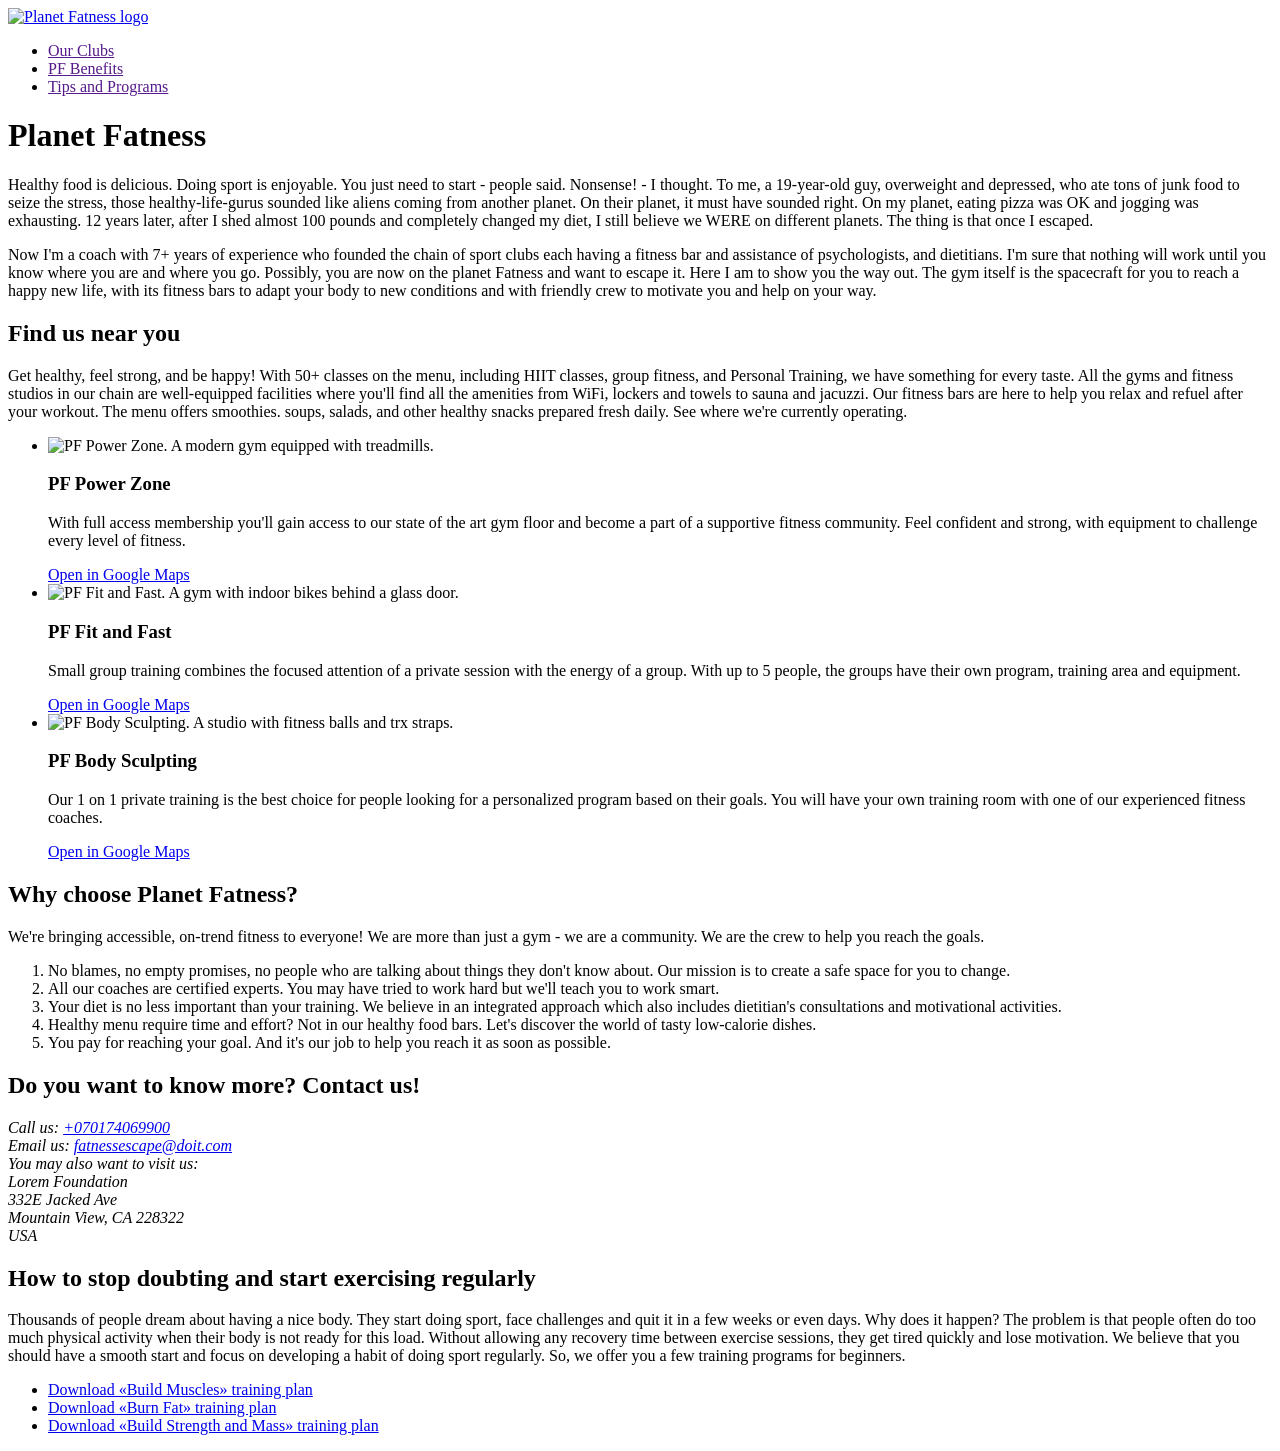
==== autocheck-gym.html @ b7c95a1e "feat: gym header nav" ====
<!doctype html>
<html lang="en">
  <head>
    <meta charset="UTF-8" />
    <meta name="viewport" content="width=device-width, initial-scale=1.0" />
    <title>Planet Fatness</title>
  </head>
  <body>
    <header>
      <a href="/">
        <img
          src="https://ac.goit.global/fullstack/html-css-v2/module-1/autocheck/b04pflogo.svg"
          width="40"
          height="40"
          alt="Planet Fatness logo"
        />
      </a>
      <nav>
        <ul>
          <li><a href=""> Our Clubs </a></li>
          <li><a href=""> PF Benefits </a></li>
          <li><a href=""> Tips and Programs </a></li>
        </ul>
      </nav>
    </header>

    <h1>Planet Fatness</h1>
    <p>
      Healthy food is delicious. Doing sport is enjoyable. You just need to
      start - people said. Nonsense! - I thought. To me, a 19-year-old guy,
      overweight and depressed, who ate tons of junk food to seize the stress,
      those healthy-life-gurus sounded like aliens coming from another planet.
      On their planet, it must have sounded right. On my planet, eating pizza
      was OK and jogging was exhausting. 12 years later, after I shed almost 100
      pounds and completely changed my diet, I still believe we WERE on
      different planets. The thing is that once I escaped.
    </p>
    <p>
      Now I'm a coach with 7+ years of experience who founded the chain of sport
      clubs each having a fitness bar and assistance of psychologists, and
      dietitians. I'm sure that nothing will work until you know where you are
      and where you go. Possibly, you are now on the planet Fatness and want to
      escape it. Here I am to show you the way out. The gym itself is the
      spacecraft for you to reach a happy new life, with its fitness bars to
      adapt your body to new conditions and with friendly crew to motivate you
      and help on your way.
    </p>

    <h2>Find us near you</h2>
    <p>
      Get healthy, feel strong, and be happy! With 50+ classes on the menu,
      including HIIT classes, group fitness, and Personal Training, we have
      something for every taste. All the gyms and fitness studios in our chain
      are well-equipped facilities where you'll find all the amenities from
      WiFi, lockers and towels to sauna and jacuzzi. Our fitness bars are here
      to help you relax and refuel after your workout. The menu offers
      smoothies. soups, salads, and other healthy snacks prepared fresh daily.
      See where we're currently operating.
    </p>

    <ul>
      <li>
        <img
          src="https://ac.goit.global/fullstack/html-css-v2/module-1/autocheck/B031.jpg"
          width="320"
          alt="PF Power Zone. A modern gym equipped with treadmills."
        />
        <h3>PF Power Zone</h3>
        <p>
          With full access membership you'll gain access to our state of the art
          gym floor and become a part of a supportive fitness community. Feel
          confident and strong, with equipment to challenge every level of
          fitness.
        </p>
        <a href="https://goo.gl/maps/qBnEfK5AingPLZgb9" target="_blank">
          Open in Google Maps
        </a>
      </li>
      <li>
        <img
          src="https://ac.goit.global/fullstack/html-css-v2/module-1/autocheck/B032.jpg"
          width="320"
          alt="PF Fit and Fast. A gym with indoor bikes behind a glass door."
        />
        <h3>PF Fit and Fast</h3>
        <p>
          Small group training combines the focused attention of a private
          session with the energy of a group. With up to 5 people, the groups
          have their own program, training area and equipment.
        </p>
        <a href="https://goo.gl/maps/WZ4K6XMvHU7FkgWB7" target="_blank">
          Open in Google Maps
        </a>
      </li>
      <li>
        <img
          src="https://ac.goit.global/fullstack/html-css-v2/module-1/autocheck/B033.jpg"
          width="320"
          alt="PF Body Sculpting. A studio with fitness balls and trx straps."
        />
        <h3>PF Body Sculpting</h3>
        <p>
          Our 1 on 1 private training is the best choice for people looking for
          a personalized program based on their goals. You will have your own
          training room with one of our experienced fitness coaches.
        </p>
        <a href="https://goo.gl/maps/UZqkiUqS6eWL5DJd7" target="_blank">
          Open in Google Maps
        </a>
      </li>
    </ul>

    <h2>Why choose Planet Fatness?</h2>
    <p>
      We're bringing accessible, on-trend fitness to everyone! We are more than
      just a gym - we are a community. We are the crew to help you reach the
      goals.
    </p>
    <ol>
      <li>
        No blames, no empty promises, no people who are talking about things
        they don't know about. Our mission is to create a safe space for you to
        change.
      </li>
      <li>
        All our coaches are certified experts. You may have tried to work hard
        but we'll teach you to work smart.
      </li>
      <li>
        Your diet is no less important than your training. We believe in an
        integrated approach which also includes dietitian's consultations and
        motivational activities.
      </li>
      <li>
        Healthy menu require time and effort? Not in our healthy food bars.
        Let's discover the world of tasty low-calorie dishes.
      </li>
      <li>
        You pay for reaching your goal. And it's our job to help you reach it as
        soon as possible.
      </li>
    </ol>

    <h2>Do you want to know more? Contact us!</h2>
    <address>
      Call us: <a href="tel:+070174069900">+070174069900</a>
      <br />
      Email us:
      <a href="mailto:fatnessescape@doit.com">fatnessescape@doit.com </a>
      <br />
      You may also want to visit us:
      <br />
      Lorem Foundation
      <br />
      332E Jacked Ave
      <br />
      Mountain View, CA 228322
      <br />
      USA
    </address>

    <h2>How to stop doubting and start exercising regularly</h2>
    <p>
      Thousands of people dream about having a nice body. They start doing
      sport, face challenges and quit it in a few weeks or even days. Why does
      it happen? The problem is that people often do too much physical activity
      when their body is not ready for this load. Without allowing any recovery
      time between exercise sessions, they get tired quickly and lose
      motivation. We believe that you should have a smooth start and focus on
      developing a habit of doing sport regularly. So, we offer you a few
      training programs for beginners.
    </p>
    <ul>
      <li>
        <a
          href="https://ac.goit.global/fullstack/html-css-v2/module-1/autocheck/Build-Muscles.pdf"
          download="build-muscles-plan"
        >
          Download «Build Muscles» training plan
        </a>
      </li>
      <li>
        <a
          href="https://ac.goit.global/fullstack/html-css-v2/module-1/autocheck/Burn-Fat.pdf"
          download="burn-fat-plan"
        >
          Download «Burn Fat» training plan
        </a>
      </li>
      <li>
        <a
          href="https://ac.goit.global/fullstack/html-css-v2/module-1/autocheck/Build-Strength&Mass.pdf"
          download="strength-and-mass-plan"
        >
          Download «Build Strength and Mass» training plan
        </a>
      </li>
    </ul>
  </body>
</html>
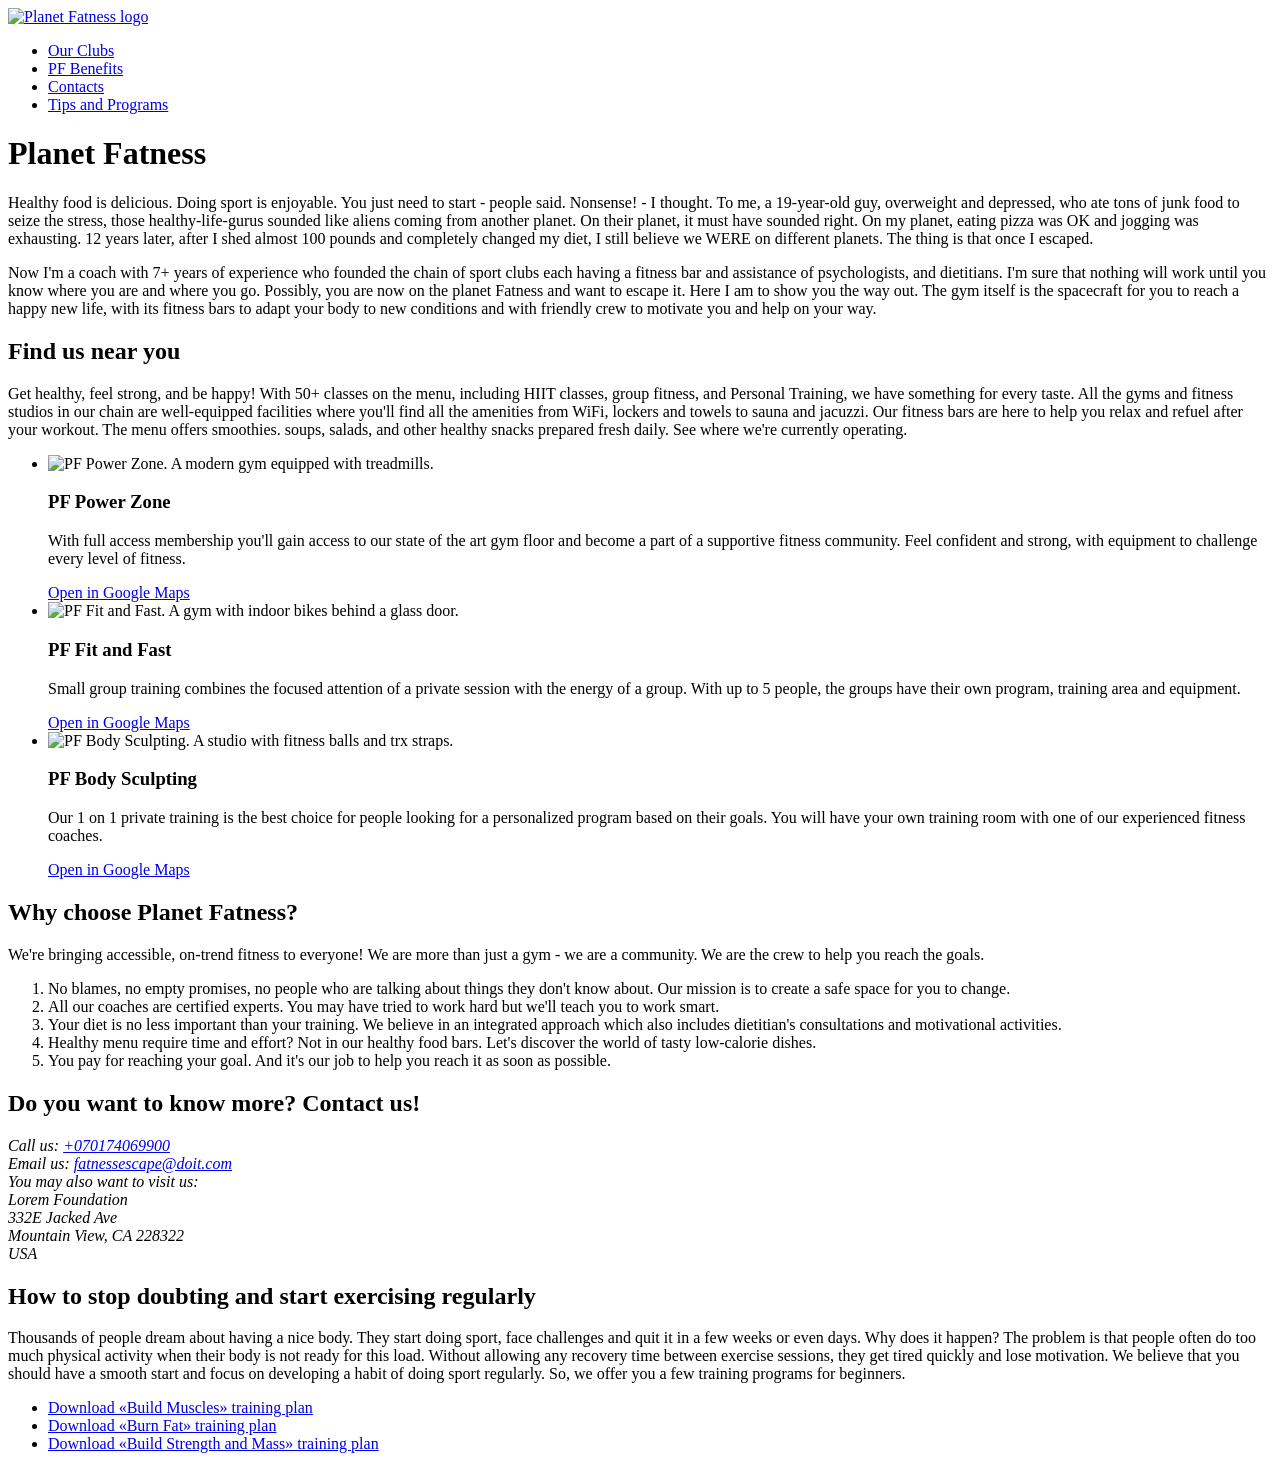
==== commit d0438f18: "feat: gym anchor links" ====
--- a/autocheck-gym.html
+++ b/autocheck-gym.html
@@ -17,9 +17,10 @@
       </a>
       <nav>
         <ul>
-          <li><a href=""> Our Clubs </a></li>
-          <li><a href=""> PF Benefits </a></li>
-          <li><a href=""> Tips and Programs </a></li>
+          <li><a href="#clubs">Our Clubs</a></li>
+          <li><a href="#benefits">PF Benefits</a></li>
+          <li><a href="#contacts">Contacts</a></li>
+          <li><a href="#programs">Tips and Programs</a></li>
         </ul>
       </nav>
     </header>
@@ -46,7 +47,7 @@
       and help on your way.
     </p>
 
-    <h2>Find us near you</h2>
+    <h2 id="clubs">Find us near you</h2>
     <p>
       Get healthy, feel strong, and be happy! With 50+ classes on the menu,
       including HIIT classes, group fitness, and Personal Training, we have
@@ -110,7 +111,7 @@
       </li>
     </ul>
 
-    <h2>Why choose Planet Fatness?</h2>
+    <h2 id="benefits">Why choose Planet Fatness?</h2>
     <p>
       We're bringing accessible, on-trend fitness to everyone! We are more than
       just a gym - we are a community. We are the crew to help you reach the
@@ -141,7 +142,7 @@
       </li>
     </ol>
 
-    <h2>Do you want to know more? Contact us!</h2>
+    <h2 id="contacts">Do you want to know more? Contact us!</h2>
     <address>
       Call us: <a href="tel:+070174069900">+070174069900</a>
       <br />
@@ -159,7 +160,7 @@
       USA
     </address>
 
-    <h2>How to stop doubting and start exercising regularly</h2>
+    <h2 id="programs">How to stop doubting and start exercising regularly</h2>
     <p>
       Thousands of people dream about having a nice body. They start doing
       sport, face challenges and quit it in a few weeks or even days. Why does
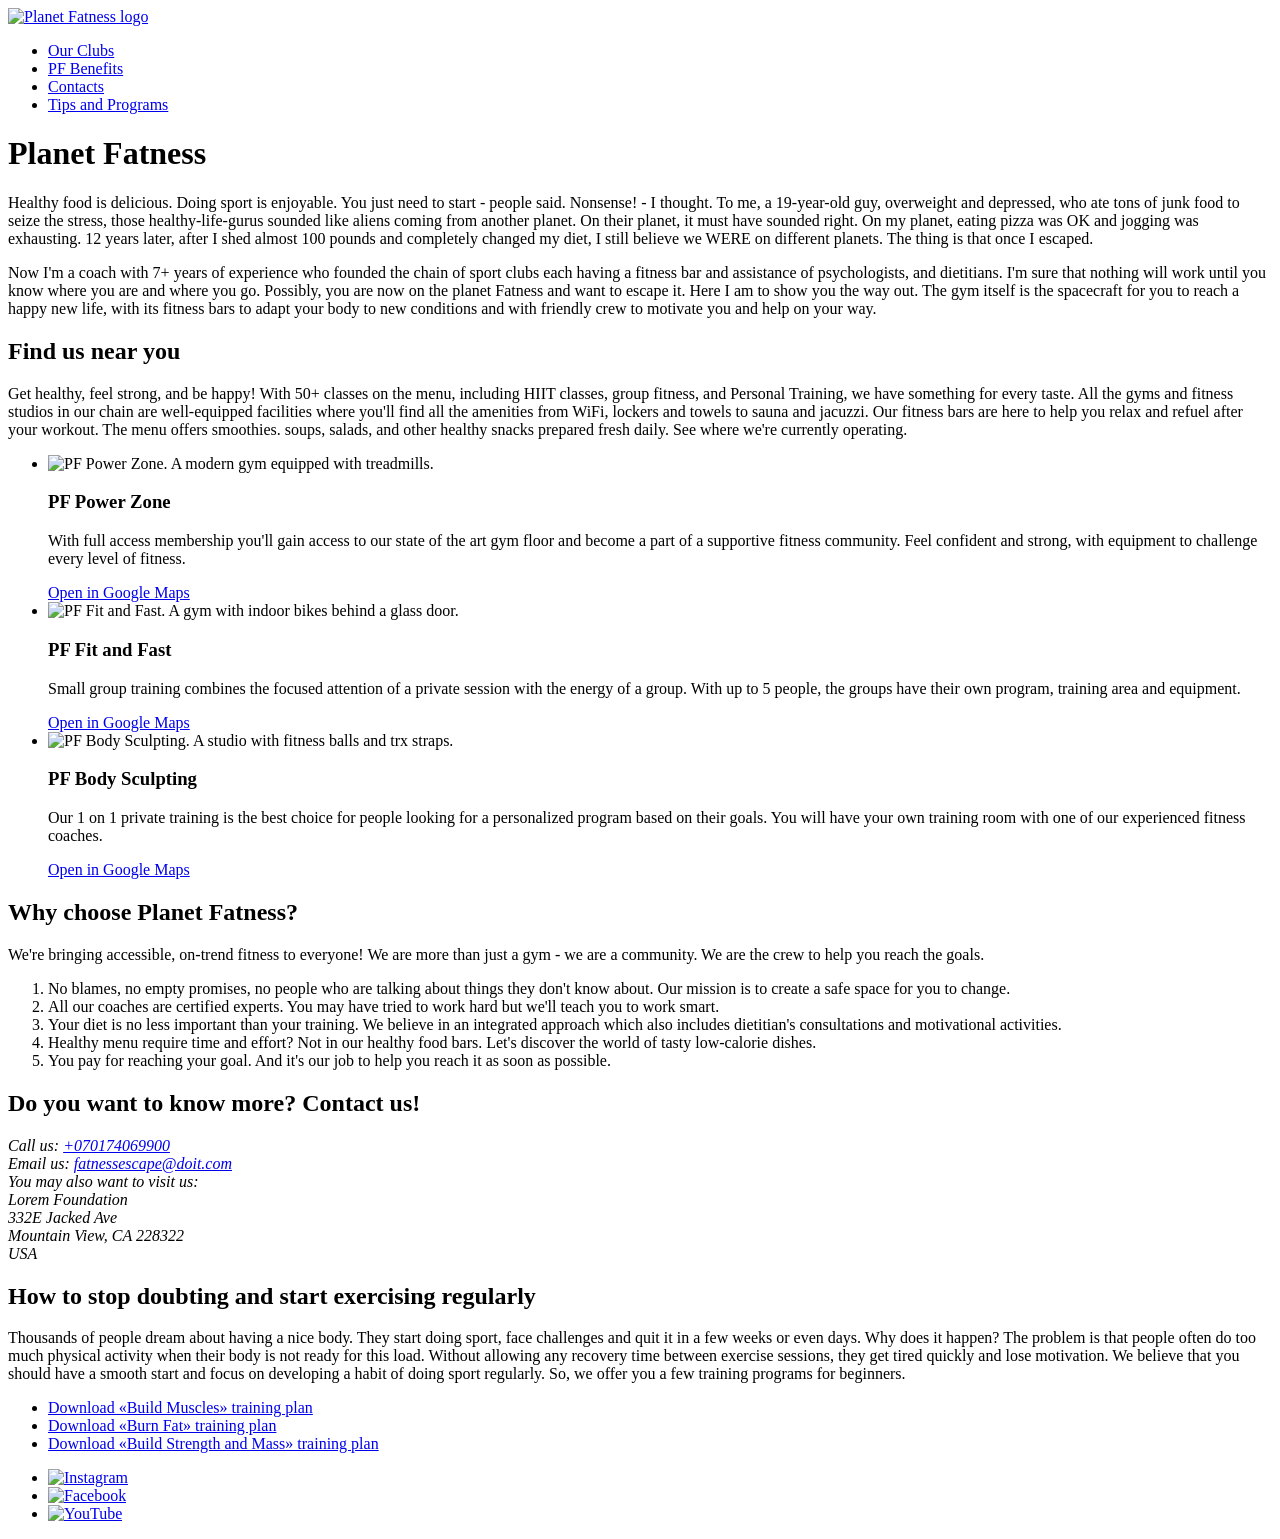
==== commit 7f313f91: "feat: gym footer ul-li-a-img" ====
--- a/autocheck-gym.html
+++ b/autocheck-gym.html
@@ -25,177 +25,214 @@
       </nav>
     </header>
 
-    <h1>Planet Fatness</h1>
-    <p>
-      Healthy food is delicious. Doing sport is enjoyable. You just need to
-      start - people said. Nonsense! - I thought. To me, a 19-year-old guy,
-      overweight and depressed, who ate tons of junk food to seize the stress,
-      those healthy-life-gurus sounded like aliens coming from another planet.
-      On their planet, it must have sounded right. On my planet, eating pizza
-      was OK and jogging was exhausting. 12 years later, after I shed almost 100
-      pounds and completely changed my diet, I still believe we WERE on
-      different planets. The thing is that once I escaped.
-    </p>
-    <p>
-      Now I'm a coach with 7+ years of experience who founded the chain of sport
-      clubs each having a fitness bar and assistance of psychologists, and
-      dietitians. I'm sure that nothing will work until you know where you are
-      and where you go. Possibly, you are now on the planet Fatness and want to
-      escape it. Here I am to show you the way out. The gym itself is the
-      spacecraft for you to reach a happy new life, with its fitness bars to
-      adapt your body to new conditions and with friendly crew to motivate you
-      and help on your way.
-    </p>
-
-    <h2 id="clubs">Find us near you</h2>
-    <p>
-      Get healthy, feel strong, and be happy! With 50+ classes on the menu,
-      including HIIT classes, group fitness, and Personal Training, we have
-      something for every taste. All the gyms and fitness studios in our chain
-      are well-equipped facilities where you'll find all the amenities from
-      WiFi, lockers and towels to sauna and jacuzzi. Our fitness bars are here
-      to help you relax and refuel after your workout. The menu offers
-      smoothies. soups, salads, and other healthy snacks prepared fresh daily.
-      See where we're currently operating.
-    </p>
-
-    <ul>
-      <li>
-        <img
-          src="https://ac.goit.global/fullstack/html-css-v2/module-1/autocheck/B031.jpg"
-          width="320"
-          alt="PF Power Zone. A modern gym equipped with treadmills."
-        />
-        <h3>PF Power Zone</h3>
-        <p>
-          With full access membership you'll gain access to our state of the art
-          gym floor and become a part of a supportive fitness community. Feel
-          confident and strong, with equipment to challenge every level of
-          fitness.
-        </p>
-        <a href="https://goo.gl/maps/qBnEfK5AingPLZgb9" target="_blank">
-          Open in Google Maps
-        </a>
-      </li>
-      <li>
-        <img
-          src="https://ac.goit.global/fullstack/html-css-v2/module-1/autocheck/B032.jpg"
-          width="320"
-          alt="PF Fit and Fast. A gym with indoor bikes behind a glass door."
-        />
-        <h3>PF Fit and Fast</h3>
-        <p>
-          Small group training combines the focused attention of a private
-          session with the energy of a group. With up to 5 people, the groups
-          have their own program, training area and equipment.
-        </p>
-        <a href="https://goo.gl/maps/WZ4K6XMvHU7FkgWB7" target="_blank">
-          Open in Google Maps
-        </a>
-      </li>
-      <li>
-        <img
-          src="https://ac.goit.global/fullstack/html-css-v2/module-1/autocheck/B033.jpg"
-          width="320"
-          alt="PF Body Sculpting. A studio with fitness balls and trx straps."
-        />
-        <h3>PF Body Sculpting</h3>
-        <p>
-          Our 1 on 1 private training is the best choice for people looking for
-          a personalized program based on their goals. You will have your own
-          training room with one of our experienced fitness coaches.
-        </p>
-        <a href="https://goo.gl/maps/UZqkiUqS6eWL5DJd7" target="_blank">
-          Open in Google Maps
-        </a>
-      </li>
-    </ul>
-
-    <h2 id="benefits">Why choose Planet Fatness?</h2>
-    <p>
-      We're bringing accessible, on-trend fitness to everyone! We are more than
-      just a gym - we are a community. We are the crew to help you reach the
-      goals.
-    </p>
-    <ol>
-      <li>
-        No blames, no empty promises, no people who are talking about things
-        they don't know about. Our mission is to create a safe space for you to
-        change.
-      </li>
-      <li>
-        All our coaches are certified experts. You may have tried to work hard
-        but we'll teach you to work smart.
-      </li>
-      <li>
-        Your diet is no less important than your training. We believe in an
-        integrated approach which also includes dietitian's consultations and
-        motivational activities.
-      </li>
-      <li>
-        Healthy menu require time and effort? Not in our healthy food bars.
-        Let's discover the world of tasty low-calorie dishes.
-      </li>
-      <li>
-        You pay for reaching your goal. And it's our job to help you reach it as
-        soon as possible.
-      </li>
-    </ol>
-
-    <h2 id="contacts">Do you want to know more? Contact us!</h2>
-    <address>
-      Call us: <a href="tel:+070174069900">+070174069900</a>
-      <br />
-      Email us:
-      <a href="mailto:fatnessescape@doit.com">fatnessescape@doit.com </a>
-      <br />
-      You may also want to visit us:
-      <br />
-      Lorem Foundation
-      <br />
-      332E Jacked Ave
-      <br />
-      Mountain View, CA 228322
-      <br />
-      USA
-    </address>
-
-    <h2 id="programs">How to stop doubting and start exercising regularly</h2>
-    <p>
-      Thousands of people dream about having a nice body. They start doing
-      sport, face challenges and quit it in a few weeks or even days. Why does
-      it happen? The problem is that people often do too much physical activity
-      when their body is not ready for this load. Without allowing any recovery
-      time between exercise sessions, they get tired quickly and lose
-      motivation. We believe that you should have a smooth start and focus on
-      developing a habit of doing sport regularly. So, we offer you a few
-      training programs for beginners.
-    </p>
-    <ul>
-      <li>
-        <a
-          href="https://ac.goit.global/fullstack/html-css-v2/module-1/autocheck/Build-Muscles.pdf"
-          download="build-muscles-plan"
-        >
-          Download «Build Muscles» training plan
-        </a>
-      </li>
-      <li>
-        <a
-          href="https://ac.goit.global/fullstack/html-css-v2/module-1/autocheck/Burn-Fat.pdf"
-          download="burn-fat-plan"
-        >
-          Download «Burn Fat» training plan
-        </a>
-      </li>
-      <li>
-        <a
-          href="https://ac.goit.global/fullstack/html-css-v2/module-1/autocheck/Build-Strength&Mass.pdf"
-          download="strength-and-mass-plan"
-        >
-          Download «Build Strength and Mass» training plan
-        </a>
-      </li>
-    </ul>
+    <main>
+      <h1>Planet Fatness</h1>
+      <p>
+        Healthy food is delicious. Doing sport is enjoyable. You just need to
+        start - people said. Nonsense! - I thought. To me, a 19-year-old guy,
+        overweight and depressed, who ate tons of junk food to seize the stress,
+        those healthy-life-gurus sounded like aliens coming from another planet.
+        On their planet, it must have sounded right. On my planet, eating pizza
+        was OK and jogging was exhausting. 12 years later, after I shed almost
+        100 pounds and completely changed my diet, I still believe we WERE on
+        different planets. The thing is that once I escaped.
+      </p>
+      <p>
+        Now I'm a coach with 7+ years of experience who founded the chain of
+        sport clubs each having a fitness bar and assistance of psychologists,
+        and dietitians. I'm sure that nothing will work until you know where you
+        are and where you go. Possibly, you are now on the planet Fatness and
+        want to escape it. Here I am to show you the way out. The gym itself is
+        the spacecraft for you to reach a happy new life, with its fitness bars
+        to adapt your body to new conditions and with friendly crew to motivate
+        you and help on your way.
+      </p>
+
+      <h2 id="clubs">Find us near you</h2>
+      <p>
+        Get healthy, feel strong, and be happy! With 50+ classes on the menu,
+        including HIIT classes, group fitness, and Personal Training, we have
+        something for every taste. All the gyms and fitness studios in our chain
+        are well-equipped facilities where you'll find all the amenities from
+        WiFi, lockers and towels to sauna and jacuzzi. Our fitness bars are here
+        to help you relax and refuel after your workout. The menu offers
+        smoothies. soups, salads, and other healthy snacks prepared fresh daily.
+        See where we're currently operating.
+      </p>
+
+      <ul>
+        <li>
+          <img
+            src="https://ac.goit.global/fullstack/html-css-v2/module-1/autocheck/B031.jpg"
+            width="320"
+            alt="PF Power Zone. A modern gym equipped with treadmills."
+          />
+          <h3>PF Power Zone</h3>
+          <p>
+            With full access membership you'll gain access to our state of the
+            art gym floor and become a part of a supportive fitness community.
+            Feel confident and strong, with equipment to challenge every level
+            of fitness.
+          </p>
+          <a href="https://goo.gl/maps/qBnEfK5AingPLZgb9" target="_blank">
+            Open in Google Maps
+          </a>
+        </li>
+        <li>
+          <img
+            src="https://ac.goit.global/fullstack/html-css-v2/module-1/autocheck/B032.jpg"
+            width="320"
+            alt="PF Fit and Fast. A gym with indoor bikes behind a glass door."
+          />
+          <h3>PF Fit and Fast</h3>
+          <p>
+            Small group training combines the focused attention of a private
+            session with the energy of a group. With up to 5 people, the groups
+            have their own program, training area and equipment.
+          </p>
+          <a href="https://goo.gl/maps/WZ4K6XMvHU7FkgWB7" target="_blank">
+            Open in Google Maps
+          </a>
+        </li>
+        <li>
+          <img
+            src="https://ac.goit.global/fullstack/html-css-v2/module-1/autocheck/B033.jpg"
+            width="320"
+            alt="PF Body Sculpting. A studio with fitness balls and trx straps."
+          />
+          <h3>PF Body Sculpting</h3>
+          <p>
+            Our 1 on 1 private training is the best choice for people looking
+            for a personalized program based on their goals. You will have your
+            own training room with one of our experienced fitness coaches.
+          </p>
+          <a href="https://goo.gl/maps/UZqkiUqS6eWL5DJd7" target="_blank">
+            Open in Google Maps
+          </a>
+        </li>
+      </ul>
+
+      <h2 id="benefits">Why choose Planet Fatness?</h2>
+      <p>
+        We're bringing accessible, on-trend fitness to everyone! We are more
+        than just a gym - we are a community. We are the crew to help you reach
+        the goals.
+      </p>
+      <ol>
+        <li>
+          No blames, no empty promises, no people who are talking about things
+          they don't know about. Our mission is to create a safe space for you
+          to change.
+        </li>
+        <li>
+          All our coaches are certified experts. You may have tried to work hard
+          but we'll teach you to work smart.
+        </li>
+        <li>
+          Your diet is no less important than your training. We believe in an
+          integrated approach which also includes dietitian's consultations and
+          motivational activities.
+        </li>
+        <li>
+          Healthy menu require time and effort? Not in our healthy food bars.
+          Let's discover the world of tasty low-calorie dishes.
+        </li>
+        <li>
+          You pay for reaching your goal. And it's our job to help you reach it
+          as soon as possible.
+        </li>
+      </ol>
+
+      <h2 id="contacts">Do you want to know more? Contact us!</h2>
+      <address>
+        Call us: <a href="tel:+070174069900">+070174069900</a>
+        <br />
+        Email us:
+        <a href="mailto:fatnessescape@doit.com">fatnessescape@doit.com </a>
+        <br />
+        You may also want to visit us:
+        <br />
+        Lorem Foundation
+        <br />
+        332E Jacked Ave
+        <br />
+        Mountain View, CA 228322
+        <br />
+        USA
+      </address>
+
+      <h2 id="programs">How to stop doubting and start exercising regularly</h2>
+      <p>
+        Thousands of people dream about having a nice body. They start doing
+        sport, face challenges and quit it in a few weeks or even days. Why does
+        it happen? The problem is that people often do too much physical
+        activity when their body is not ready for this load. Without allowing
+        any recovery time between exercise sessions, they get tired quickly and
+        lose motivation. We believe that you should have a smooth start and
+        focus on developing a habit of doing sport regularly. So, we offer you a
+        few training programs for beginners.
+      </p>
+      <ul>
+        <li>
+          <a
+            href="https://ac.goit.global/fullstack/html-css-v2/module-1/autocheck/Build-Muscles.pdf"
+            download="build-muscles-plan"
+          >
+            Download «Build Muscles» training plan
+          </a>
+        </li>
+        <li>
+          <a
+            href="https://ac.goit.global/fullstack/html-css-v2/module-1/autocheck/Burn-Fat.pdf"
+            download="burn-fat-plan"
+          >
+            Download «Burn Fat» training plan
+          </a>
+        </li>
+        <li>
+          <a
+            href="https://ac.goit.global/fullstack/html-css-v2/module-1/autocheck/Build-Strength&Mass.pdf"
+            download="strength-and-mass-plan"
+          >
+            Download «Build Strength and Mass» training plan
+          </a>
+        </li>
+      </ul>
+    </main>
+
+    <footer>
+      <ul>
+        <li>
+          <a href="https://www.instagram.com/" target="_blank">
+            <img
+              src="https://ac.goit.global/fullstack/html-css-v2/module-1/autocheck/b04insta.svg"
+              alt="Instagram"
+              width="32"
+              height="32"
+            />
+          </a>
+        </li>
+        <li>
+          <a href="https://www.facebook.com/" target="_blank">
+            <img
+              src="https://ac.goit.global/fullstack/html-css-v2/module-1/autocheck/b04facebook.svg"
+              alt="Facebook"
+              width="32"
+              height="32"
+            />
+          </a>
+        </li>
+        <li>
+          <a href="https://www.youtube.com/" target="_blank">
+            <img
+              src="https://ac.goit.global/fullstack/html-css-v2/module-1/autocheck/b04youtube.svg"
+              alt="YouTube"
+              width="32"
+              height="32"
+            />
+          </a>
+        </li>
+      </ul>
+    </footer>
   </body>
 </html>
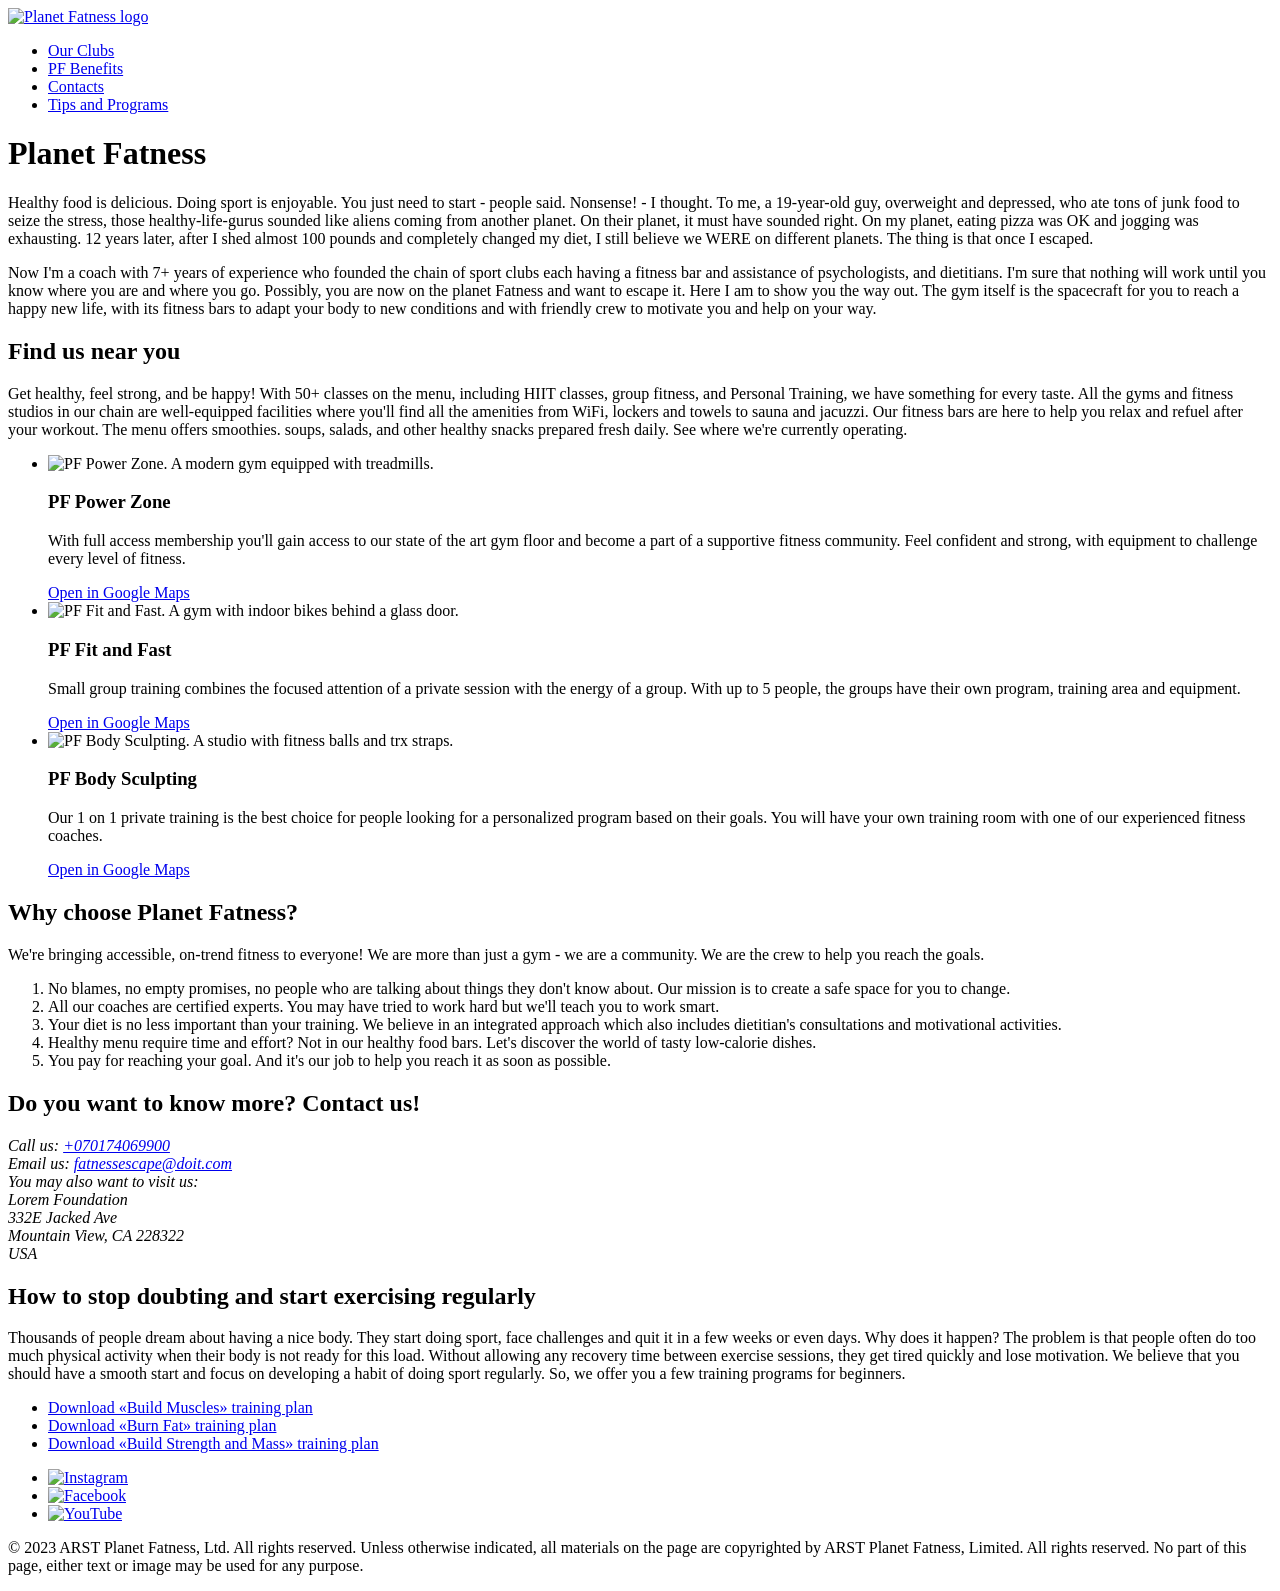
==== commit 7a032a9f: "feat: gym named-character" ====
--- a/autocheck-gym.html
+++ b/autocheck-gym.html
@@ -4,6 +4,7 @@
     <meta charset="UTF-8" />
     <meta name="viewport" content="width=device-width, initial-scale=1.0" />
     <title>Planet Fatness</title>
+    <link rel="stylesheet" href="./global.css" />
   </head>
   <body>
     <header>
@@ -233,6 +234,13 @@
           </a>
         </li>
       </ul>
+
+      <p>
+        &copy; 2023 ARST Planet Fatness, Ltd. All rights reserved. Unless
+        otherwise indicated, all materials on the page are copyrighted by ARST
+        Planet Fatness, Limited. All rights reserved. No part of this page,
+        either text or image may be used for any purpose.
+      </p>
     </footer>
   </body>
 </html>
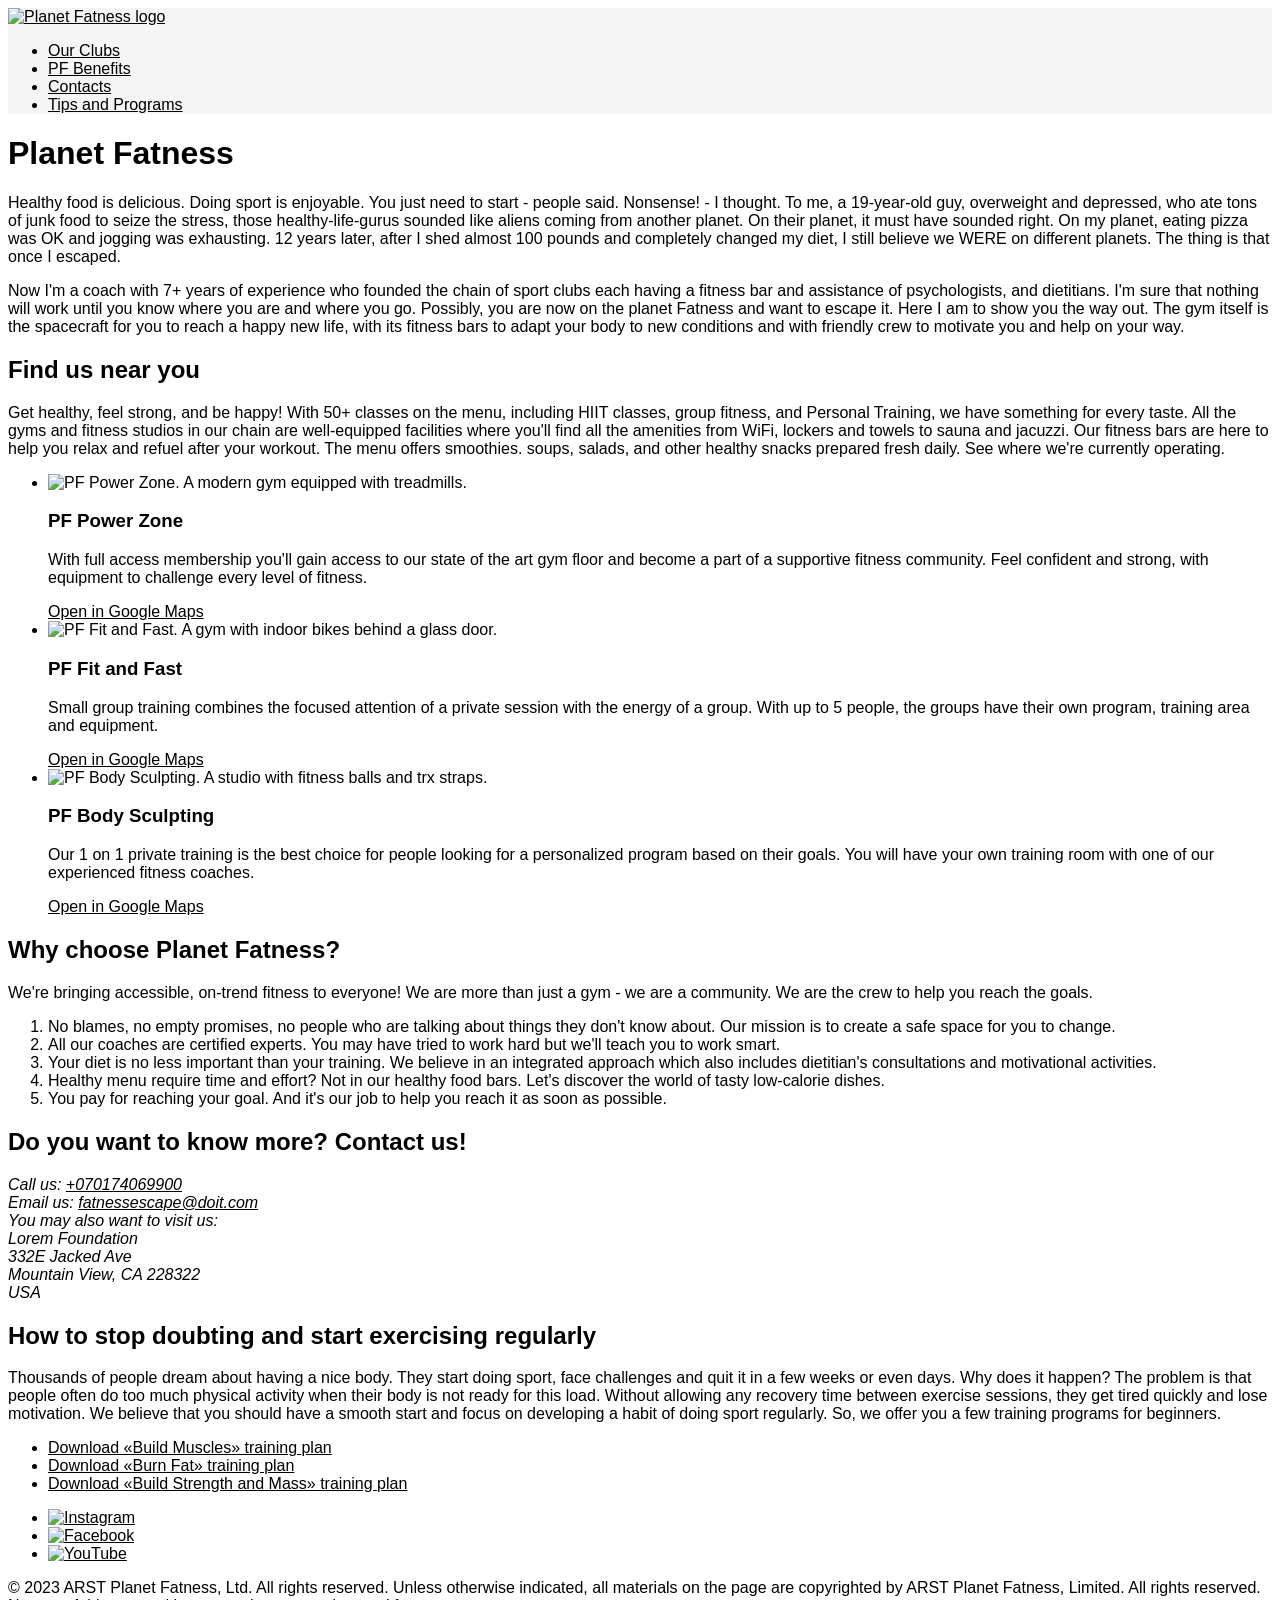
==== commit 88efa1cd: "feat: gym.css" ====
--- a/autocheck-gym.html
+++ b/autocheck-gym.html
@@ -5,6 +5,7 @@
     <meta name="viewport" content="width=device-width, initial-scale=1.0" />
     <title>Planet Fatness</title>
     <link rel="stylesheet" href="./global.css" />
+    <link rel="stylesheet" href="./gym.css" />
   </head>
   <body>
     <header>
@@ -48,157 +49,166 @@
         to adapt your body to new conditions and with friendly crew to motivate
         you and help on your way.
       </p>
-
-      <h2 id="clubs">Find us near you</h2>
-      <p>
-        Get healthy, feel strong, and be happy! With 50+ classes on the menu,
-        including HIIT classes, group fitness, and Personal Training, we have
-        something for every taste. All the gyms and fitness studios in our chain
-        are well-equipped facilities where you'll find all the amenities from
-        WiFi, lockers and towels to sauna and jacuzzi. Our fitness bars are here
-        to help you relax and refuel after your workout. The menu offers
-        smoothies. soups, salads, and other healthy snacks prepared fresh daily.
-        See where we're currently operating.
-      </p>
-
-      <ul>
-        <li>
-          <img
-            src="https://ac.goit.global/fullstack/html-css-v2/module-1/autocheck/B031.jpg"
-            width="320"
-            alt="PF Power Zone. A modern gym equipped with treadmills."
-          />
-          <h3>PF Power Zone</h3>
-          <p>
-            With full access membership you'll gain access to our state of the
-            art gym floor and become a part of a supportive fitness community.
-            Feel confident and strong, with equipment to challenge every level
-            of fitness.
-          </p>
-          <a href="https://goo.gl/maps/qBnEfK5AingPLZgb9" target="_blank">
-            Open in Google Maps
-          </a>
-        </li>
-        <li>
-          <img
-            src="https://ac.goit.global/fullstack/html-css-v2/module-1/autocheck/B032.jpg"
-            width="320"
-            alt="PF Fit and Fast. A gym with indoor bikes behind a glass door."
-          />
-          <h3>PF Fit and Fast</h3>
-          <p>
-            Small group training combines the focused attention of a private
-            session with the energy of a group. With up to 5 people, the groups
-            have their own program, training area and equipment.
-          </p>
-          <a href="https://goo.gl/maps/WZ4K6XMvHU7FkgWB7" target="_blank">
-            Open in Google Maps
-          </a>
-        </li>
-        <li>
-          <img
-            src="https://ac.goit.global/fullstack/html-css-v2/module-1/autocheck/B033.jpg"
-            width="320"
-            alt="PF Body Sculpting. A studio with fitness balls and trx straps."
-          />
-          <h3>PF Body Sculpting</h3>
-          <p>
-            Our 1 on 1 private training is the best choice for people looking
-            for a personalized program based on their goals. You will have your
-            own training room with one of our experienced fitness coaches.
-          </p>
-          <a href="https://goo.gl/maps/UZqkiUqS6eWL5DJd7" target="_blank">
-            Open in Google Maps
-          </a>
-        </li>
-      </ul>
-
-      <h2 id="benefits">Why choose Planet Fatness?</h2>
-      <p>
-        We're bringing accessible, on-trend fitness to everyone! We are more
-        than just a gym - we are a community. We are the crew to help you reach
-        the goals.
-      </p>
-      <ol>
-        <li>
-          No blames, no empty promises, no people who are talking about things
-          they don't know about. Our mission is to create a safe space for you
-          to change.
-        </li>
-        <li>
-          All our coaches are certified experts. You may have tried to work hard
-          but we'll teach you to work smart.
-        </li>
-        <li>
-          Your diet is no less important than your training. We believe in an
-          integrated approach which also includes dietitian's consultations and
-          motivational activities.
-        </li>
-        <li>
-          Healthy menu require time and effort? Not in our healthy food bars.
-          Let's discover the world of tasty low-calorie dishes.
-        </li>
-        <li>
-          You pay for reaching your goal. And it's our job to help you reach it
-          as soon as possible.
-        </li>
-      </ol>
-
-      <h2 id="contacts">Do you want to know more? Contact us!</h2>
-      <address>
-        Call us: <a href="tel:+070174069900">+070174069900</a>
-        <br />
-        Email us:
-        <a href="mailto:fatnessescape@doit.com">fatnessescape@doit.com </a>
-        <br />
-        You may also want to visit us:
-        <br />
-        Lorem Foundation
-        <br />
-        332E Jacked Ave
-        <br />
-        Mountain View, CA 228322
-        <br />
-        USA
-      </address>
-
-      <h2 id="programs">How to stop doubting and start exercising regularly</h2>
-      <p>
-        Thousands of people dream about having a nice body. They start doing
-        sport, face challenges and quit it in a few weeks or even days. Why does
-        it happen? The problem is that people often do too much physical
-        activity when their body is not ready for this load. Without allowing
-        any recovery time between exercise sessions, they get tired quickly and
-        lose motivation. We believe that you should have a smooth start and
-        focus on developing a habit of doing sport regularly. So, we offer you a
-        few training programs for beginners.
-      </p>
-      <ul>
-        <li>
-          <a
-            href="https://ac.goit.global/fullstack/html-css-v2/module-1/autocheck/Build-Muscles.pdf"
-            download="build-muscles-plan"
-          >
-            Download «Build Muscles» training plan
-          </a>
-        </li>
-        <li>
-          <a
-            href="https://ac.goit.global/fullstack/html-css-v2/module-1/autocheck/Burn-Fat.pdf"
-            download="burn-fat-plan"
-          >
-            Download «Burn Fat» training plan
-          </a>
-        </li>
-        <li>
-          <a
-            href="https://ac.goit.global/fullstack/html-css-v2/module-1/autocheck/Build-Strength&Mass.pdf"
-            download="strength-and-mass-plan"
-          >
-            Download «Build Strength and Mass» training plan
-          </a>
-        </li>
-      </ul>
+      <section>
+        <h2 id="clubs">Find us near you</h2>
+        <p>
+          Get healthy, feel strong, and be happy! With 50+ classes on the menu,
+          including HIIT classes, group fitness, and Personal Training, we have
+          something for every taste. All the gyms and fitness studios in our
+          chain are well-equipped facilities where you'll find all the amenities
+          from WiFi, lockers and towels to sauna and jacuzzi. Our fitness bars
+          are here to help you relax and refuel after your workout. The menu
+          offers smoothies. soups, salads, and other healthy snacks prepared
+          fresh daily. See where we're currently operating.
+        </p>
+
+        <ul>
+          <li>
+            <img
+              src="https://ac.goit.global/fullstack/html-css-v2/module-1/autocheck/B031.jpg"
+              width="320"
+              alt="PF Power Zone. A modern gym equipped with treadmills."
+            />
+            <h3>PF Power Zone</h3>
+            <p>
+              With full access membership you'll gain access to our state of the
+              art gym floor and become a part of a supportive fitness community.
+              Feel confident and strong, with equipment to challenge every level
+              of fitness.
+            </p>
+            <a href="https://goo.gl/maps/qBnEfK5AingPLZgb9" target="_blank">
+              Open in Google Maps
+            </a>
+          </li>
+          <li>
+            <img
+              src="https://ac.goit.global/fullstack/html-css-v2/module-1/autocheck/B032.jpg"
+              width="320"
+              alt="PF Fit and Fast. A gym with indoor bikes behind a glass door."
+            />
+            <h3>PF Fit and Fast</h3>
+            <p>
+              Small group training combines the focused attention of a private
+              session with the energy of a group. With up to 5 people, the
+              groups have their own program, training area and equipment.
+            </p>
+            <a href="https://goo.gl/maps/WZ4K6XMvHU7FkgWB7" target="_blank">
+              Open in Google Maps
+            </a>
+          </li>
+          <li>
+            <img
+              src="https://ac.goit.global/fullstack/html-css-v2/module-1/autocheck/B033.jpg"
+              width="320"
+              alt="PF Body Sculpting. A studio with fitness balls and trx straps."
+            />
+            <h3>PF Body Sculpting</h3>
+            <p>
+              Our 1 on 1 private training is the best choice for people looking
+              for a personalized program based on their goals. You will have
+              your own training room with one of our experienced fitness
+              coaches.
+            </p>
+            <a href="https://goo.gl/maps/UZqkiUqS6eWL5DJd7" target="_blank">
+              Open in Google Maps
+            </a>
+          </li>
+        </ul>
+      </section>
+      <section>
+        <h2 id="benefits">Why choose Planet Fatness?</h2>
+        <p>
+          We're bringing accessible, on-trend fitness to everyone! We are more
+          than just a gym - we are a community. We are the crew to help you
+          reach the goals.
+        </p>
+        <ol>
+          <li>
+            No blames, no empty promises, no people who are talking about things
+            they don't know about. Our mission is to create a safe space for you
+            to change.
+          </li>
+          <li>
+            All our coaches are certified experts. You may have tried to work
+            hard but we'll teach you to work smart.
+          </li>
+          <li>
+            Your diet is no less important than your training. We believe in an
+            integrated approach which also includes dietitian's consultations
+            and motivational activities.
+          </li>
+          <li>
+            Healthy menu require time and effort? Not in our healthy food bars.
+            Let's discover the world of tasty low-calorie dishes.
+          </li>
+          <li>
+            You pay for reaching your goal. And it's our job to help you reach
+            it as soon as possible.
+          </li>
+        </ol>
+      </section>
+
+      <section>
+        <h2 id="contacts">Do you want to know more? Contact us!</h2>
+        <address>
+          Call us: <a href="tel:+070174069900">+070174069900</a>
+          <br />
+          Email us:
+          <a href="mailto:fatnessescape@doit.com">fatnessescape@doit.com </a>
+          <br />
+          You may also want to visit us:
+          <br />
+          Lorem Foundation
+          <br />
+          332E Jacked Ave
+          <br />
+          Mountain View, CA 228322
+          <br />
+          USA
+        </address>
+      </section>
+
+      <section>
+        <h2 id="programs">
+          How to stop doubting and start exercising regularly
+        </h2>
+        <p>
+          Thousands of people dream about having a nice body. They start doing
+          sport, face challenges and quit it in a few weeks or even days. Why
+          does it happen? The problem is that people often do too much physical
+          activity when their body is not ready for this load. Without allowing
+          any recovery time between exercise sessions, they get tired quickly
+          and lose motivation. We believe that you should have a smooth start
+          and focus on developing a habit of doing sport regularly. So, we offer
+          you a few training programs for beginners.
+        </p>
+        <ul>
+          <li>
+            <a
+              href="https://ac.goit.global/fullstack/html-css-v2/module-1/autocheck/Build-Muscles.pdf"
+              download="build-muscles-plan"
+            >
+              Download «Build Muscles» training plan
+            </a>
+          </li>
+          <li>
+            <a
+              href="https://ac.goit.global/fullstack/html-css-v2/module-1/autocheck/Burn-Fat.pdf"
+              download="burn-fat-plan"
+            >
+              Download «Burn Fat» training plan
+            </a>
+          </li>
+          <li>
+            <a
+              href="https://ac.goit.global/fullstack/html-css-v2/module-1/autocheck/Build-Strength&Mass.pdf"
+              download="strength-and-mass-plan"
+            >
+              Download «Build Strength and Mass» training plan
+            </a>
+          </li>
+        </ul>
+      </section>
     </main>
 
     <footer>
--- a/global.css
+++ b/global.css
@@ -0,0 +1,3 @@
+body {
+  font-family: sans-serif;
+}
--- a/gym.css
+++ b/gym.css
@@ -0,0 +1,7 @@
+a {
+  color: black;
+}
+
+header {
+  background-color: whitesmoke;
+}
